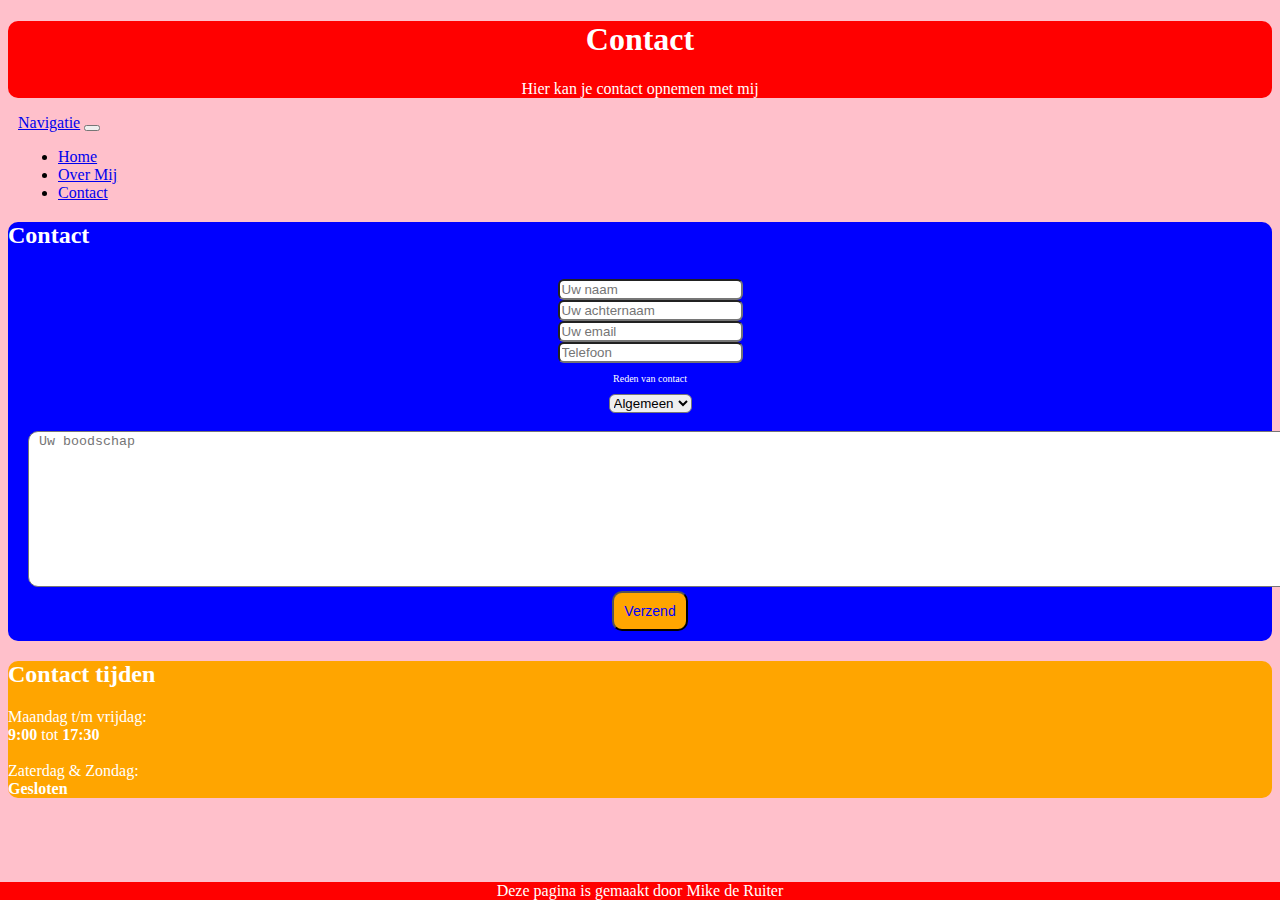
==== contact.html @ 0654376e "Add files via upload" ====
<!DOCTYPE html>
<html lang="nl" dir="ltr">
  <head>
    <meta charset="utf-8">
    <link
      href="https://cdn.jsdelivr.net/npm/bootstrap@5.0.0-beta2/dist/css/bootstrap.min.css"
      rel="stylesheet"
      integrity="sha384-BmbxuPwQa2lc/FVzBcNJ7UAyJxM6wuqIj61tLrc4wSX0szH/Ev+nYRRuWlolflfl"
      crossorigin="anonymous">
    <title>Contact</title>
    <link rel="stylesheet" href="stijl.css">
  </head>
  <body>
    <header>
      <div class="container">
        <div class="row">
          <div class="col" id="midden">
            <h1>Contact</h1>
            <p>Hier kan je contact opnemen met mij</p>
          </div>
        </div>
        <nav class="navbar navbar-expand-lg navbar-dark bg-dark">
          <a class="navbar-brand" href="#">Navigatie</a>
          <button class="navbar-toggler" type="button" data-toggle="collapse" data-target="#navbarNav" aria-controls="navbarNav" aria-expanded="false" aria-label="Toggle navigation">
            <span class="navbar-toggler-icon"></span>
          </button>
          <div class="collapse navbar-collapse" id="navbarNav">
            <ul class="navbar-nav">
              <li class="nav-item active">
                <a class="nav-link" href="index.html">Home <span class="sr-only"></span></a>
              </li>
              <li class="nav-item">
                <a class="nav-link" href="overmij.html">Over Mij</a>
              </li>
              <li class="nav-item">
                <a class="nav-link" href="contact.html">Contact</a>
              </li>
            </ul>
          </div>
        </nav>
    </header>
    <body>
      <div class="container">
        <div class="row">
          <div class="col-sm-9" id="col4-om">
            <h2>Contact</h2>
            <form id="contactform" action="https://formspree.io/f/xknylqdz" method="post">
                <input class="form-1b" type="text" name="naam" placeholder="Uw naam"><br>
                <input class="form-1b" type="text" name="naam" placeholder="Uw achternaam"><br>
                <input class="form-1b" type="email" name="email" placeholder="Uw email"><br>
                <input class="form-1b" type="telefoon" name="telefoon" placeholder="Telefoon"><br>
                <p class="p-ft">Reden van contact</p>
                <select class="form-1b" name="vraag">
                <option value="alg" selected>Algemeen</option>
                <option value="sup">Support</option>
                <option value="cv">Over CV</option>
              </select><br><br>
                <textarea placeholder="Uw boodschap" maxlength="1500"></textarea><br>
                <input class="csubmit" type="submit" value="Verzend">
                <br>
        </form>
          </div>
          <div class="col-sm-3" id="col8-om">
            <h2>Contact tijden</h2>
            <p>Maandag t/m vrijdag: <br><b>9:00</b> tot <b>17:30</b><br><br>Zaterdag & Zondag: <br><b>Gesloten</b><br></p>
          </div>

        </div>
      </div>
    <footer>Deze pagina is gemaakt door Mike de Ruiter</footer>
    <script
  src="https://cdn.jsdelivr.net/npm/bootstrap@5.0.0-beta2/dist/js/bootstrap.bundle.min.js"
  integrity="sha384-b5kHyXgcpbZJO/tY9Ul7kGkf1S0CWuKcCD38l8YkeH8z8QjE0GmW1gYU5S9FOnJ0"
  crossorigin="anonymous">
  </script>
  </body>
</html>
---- stijl.css ----
body {
        background-color: pink;
      }
      #midden{
        color: white;
        background-color: red;
        border-radius: 10px;
        margin-bottom: 10px;
        margin-top: 10px;
        text-align: center;
      }
      #cont1, #cont3 {
        background-color: blue;
        align-items: center;
        text-align: center;
        padding-top: 10px;
        padding-bottom: 10px;
      }
      #cont1 {
        border-top-left-radius: 10px;
        border-top-right-radius: 10px;
      }
      #cont3 {
        border-bottom-left-radius: 10px;
        border-bottom-right-radius: 10px;
      }
      #cont2 {
        background-color: orange;
        align-items: center;
        text-align: center;
        padding-top: 10px;
        padding-bottom: 10px;
      }
      img {
        border-radius: 5px;
      }
      img:hover {
        filter: blur(1px);
      }
      footer {
        position: fixed;
        left: 0;
        bottom: 0;
        width: 100%;
        background-color: red;
        color: white;
        text-align: center;
      }
      nav {
        border-radius: 10px;
        margin-bottom: 10px;
        padding-left: 10px;
      }
      #col4-om {
        background-color: blue;
        border-radius: 10px;
        color: white;
      }
      #col8-om {
        background-color: orange;
        border-radius: 10px;
        color: white;
      }
      iframe {
        width: 100%;
        border-radius: 10px;
      }
      #contactform {
        border-radius: 4px;
        padding-top: 10px;
        padding-left: 20px;
        padding-bottom: 10px;
      }
      form {
        vertical-align:middle;
        text-align: center;
      }
      input [type="text"], input [type="email"], <input [type="telefoon"], select [name="vraag"] {
        display: block
        box-sizing: border-box;
        width: 400px
        border-radius: 10px
      }
      .form-1b {
        border-radius: 6px;
      }
      textarea {
        height: 150px;
        width: 100%;
        border-radius: 10px;
        padding-left: 10px;
        padding-right: 10px;
      }
      .csubmit {
        background-color: orange;
        color: blue;
        border-radius: 10px;
        font-size: 14px;
        padding: 10px;
      }
      .csubmit:active {
        background-color: blue;
        color: orange
      }
      .p-ft {
        font-size: 10px;
      }
      .card-text {
        color: grey;
      }
      .btn-info {
        background: orange;
      }
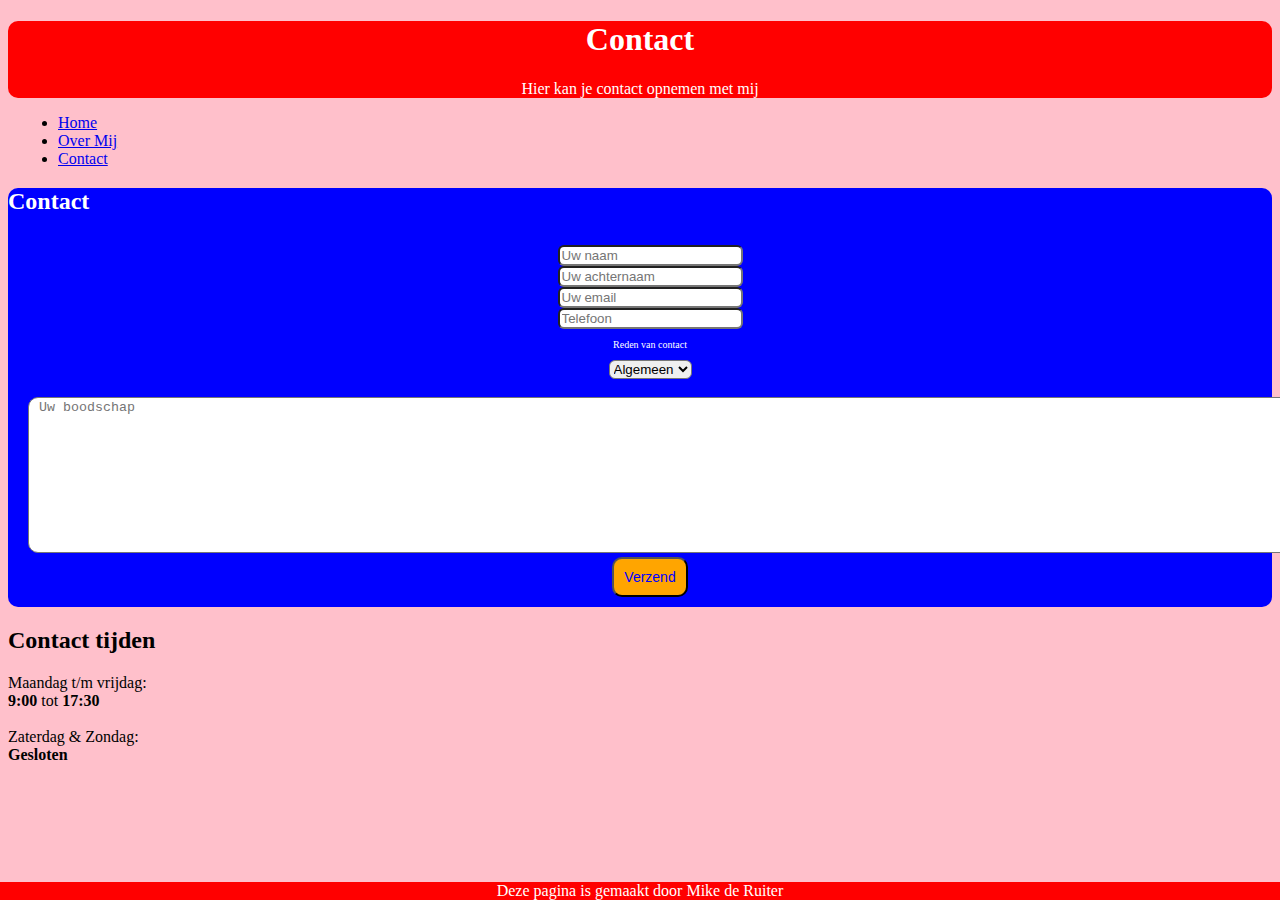
==== commit bf4f40a2: "Update contact.html" ====
--- a/contact.html
+++ b/contact.html
@@ -19,27 +19,21 @@
             <p>Hier kan je contact opnemen met mij</p>
           </div>
         </div>
-        <nav class="navbar navbar-expand-lg navbar-dark bg-dark">
-          <a class="navbar-brand" href="#">Navigatie</a>
-          <button class="navbar-toggler" type="button" data-toggle="collapse" data-target="#navbarNav" aria-controls="navbarNav" aria-expanded="false" aria-label="Toggle navigation">
-            <span class="navbar-toggler-icon"></span>
-          </button>
-          <div class="collapse navbar-collapse" id="navbarNav">
-            <ul class="navbar-nav">
-              <li class="nav-item active">
-                <a class="nav-link" href="index.html">Home <span class="sr-only"></span></a>
-              </li>
-              <li class="nav-item">
-                <a class="nav-link" href="overmij.html">Over Mij</a>
-              </li>
-              <li class="nav-item">
-                <a class="nav-link" href="contact.html">Contact</a>
-              </li>
-            </ul>
-          </div>
-        </nav>
+        </div>
+        <nav class="navbar navbar-expand-md bg-dark justify-content-center">
+                <ul class="navbar-nav">
+                    <li class="nav-item">
+                        <a class="nav-link" href="index.html">Home</a>
+                    </li>
+                    <li class="nav-item">
+                        <a class="nav-link" href="overmij.html">Over Mij</a>
+                    </li>
+                    <li class="nav-item">
+                        <a class="nav-link" href="contact.html">Contact</a>
+                    </li>
+                </ul>
+            </nav>
     </header>
-    <body>
       <div class="container">
         <div class="row">
           <div class="col-sm-9" id="col4-om">
@@ -48,7 +42,7 @@
                 <input class="form-1b" type="text" name="naam" placeholder="Uw naam"><br>
                 <input class="form-1b" type="text" name="naam" placeholder="Uw achternaam"><br>
                 <input class="form-1b" type="email" name="email" placeholder="Uw email"><br>
-                <input class="form-1b" type="telefoon" name="telefoon" placeholder="Telefoon"><br>
+                <input class="form-1b" type="tel" name="telefoon" placeholder="Telefoon"><br>
                 <p class="p-ft">Reden van contact</p>
                 <select class="form-1b" name="vraag">
                 <option value="alg" selected>Algemeen</option>
@@ -60,7 +54,7 @@
                 <br>
         </form>
           </div>
-          <div class="col-sm-3" id="col8-om">
+          <div class="col-sm-3" id="col9-om">
             <h2>Contact tijden</h2>
             <p>Maandag t/m vrijdag: <br><b>9:00</b> tot <b>17:30</b><br><br>Zaterdag & Zondag: <br><b>Gesloten</b><br></p>
           </div>
